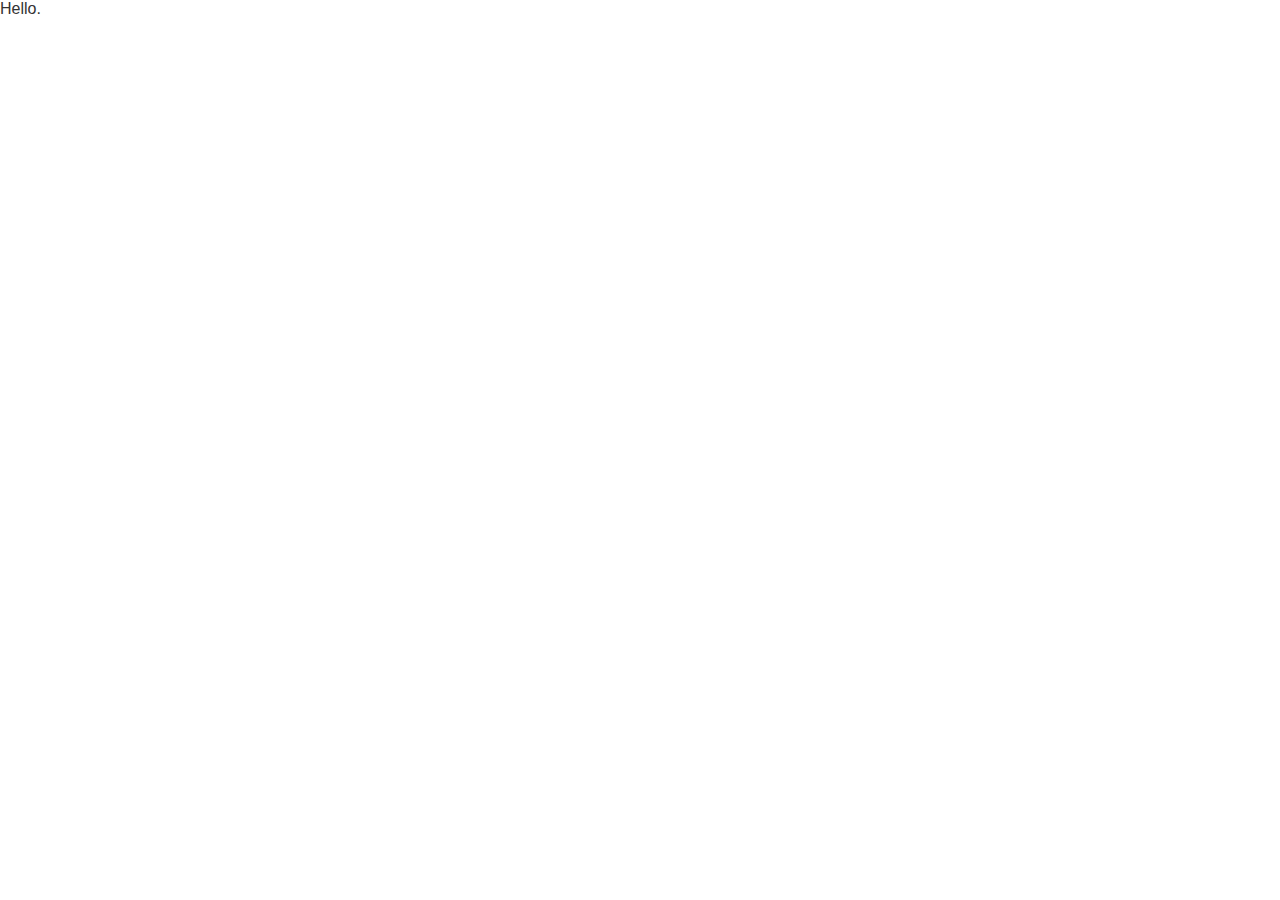
==== docs/index.html @ 70dafc52 "deploying" ====
<!doctype html><html lang="en"><head><meta charset="utf-8"/><meta name="viewport" content="width=device-width,initial-scale=1,user-scalable=yes"/><title>Hello</title><link href="./static/css/main.5907638f.chunk.css" rel="stylesheet"></head><body><div id="root"></div><script>!function(e){function r(r){for(var n,p,l=r[0],a=r[1],f=r[2],c=0,s=[];c<l.length;c++)p=l[c],Object.prototype.hasOwnProperty.call(o,p)&&o[p]&&s.push(o[p][0]),o[p]=0;for(n in a)Object.prototype.hasOwnProperty.call(a,n)&&(e[n]=a[n]);for(i&&i(r);s.length;)s.shift()();return u.push.apply(u,f||[]),t()}function t(){for(var e,r=0;r<u.length;r++){for(var t=u[r],n=!0,l=1;l<t.length;l++){var a=t[l];0!==o[a]&&(n=!1)}n&&(u.splice(r--,1),e=p(p.s=t[0]))}return e}var n={},o={1:0},u=[];function p(r){if(n[r])return n[r].exports;var t=n[r]={i:r,l:!1,exports:{}};return e[r].call(t.exports,t,t.exports,p),t.l=!0,t.exports}p.m=e,p.c=n,p.d=function(e,r,t){p.o(e,r)||Object.defineProperty(e,r,{enumerable:!0,get:t})},p.r=function(e){"undefined"!=typeof Symbol&&Symbol.toStringTag&&Object.defineProperty(e,Symbol.toStringTag,{value:"Module"}),Object.defineProperty(e,"__esModule",{value:!0})},p.t=function(e,r){if(1&r&&(e=p(e)),8&r)return e;if(4&r&&"object"==typeof e&&e&&e.__esModule)return e;var t=Object.create(null);if(p.r(t),Object.defineProperty(t,"default",{enumerable:!0,value:e}),2&r&&"string"!=typeof e)for(var n in e)p.d(t,n,function(r){return e[r]}.bind(null,n));return t},p.n=function(e){var r=e&&e.__esModule?function(){return e.default}:function(){return e};return p.d(r,"a",r),r},p.o=function(e,r){return Object.prototype.hasOwnProperty.call(e,r)},p.p="./";var l=this["webpackJsonpmy-app"]=this["webpackJsonpmy-app"]||[],a=l.push.bind(l);l.push=r,l=l.slice();for(var f=0;f<l.length;f++)r(l[f]);var i=a;t()}([])</script><script src="./static/js/2.afa5e601.chunk.js"></script><script src="./static/js/main.61639580.chunk.js"></script></body></html>
---- docs/static/css/main.5907638f.chunk.css ----
body{background-color:#fff;margin:0;padding:0;font-family:Helvetica,sans-serif;color:#333}
/*# sourceMappingURL=main.5907638f.chunk.css.map */
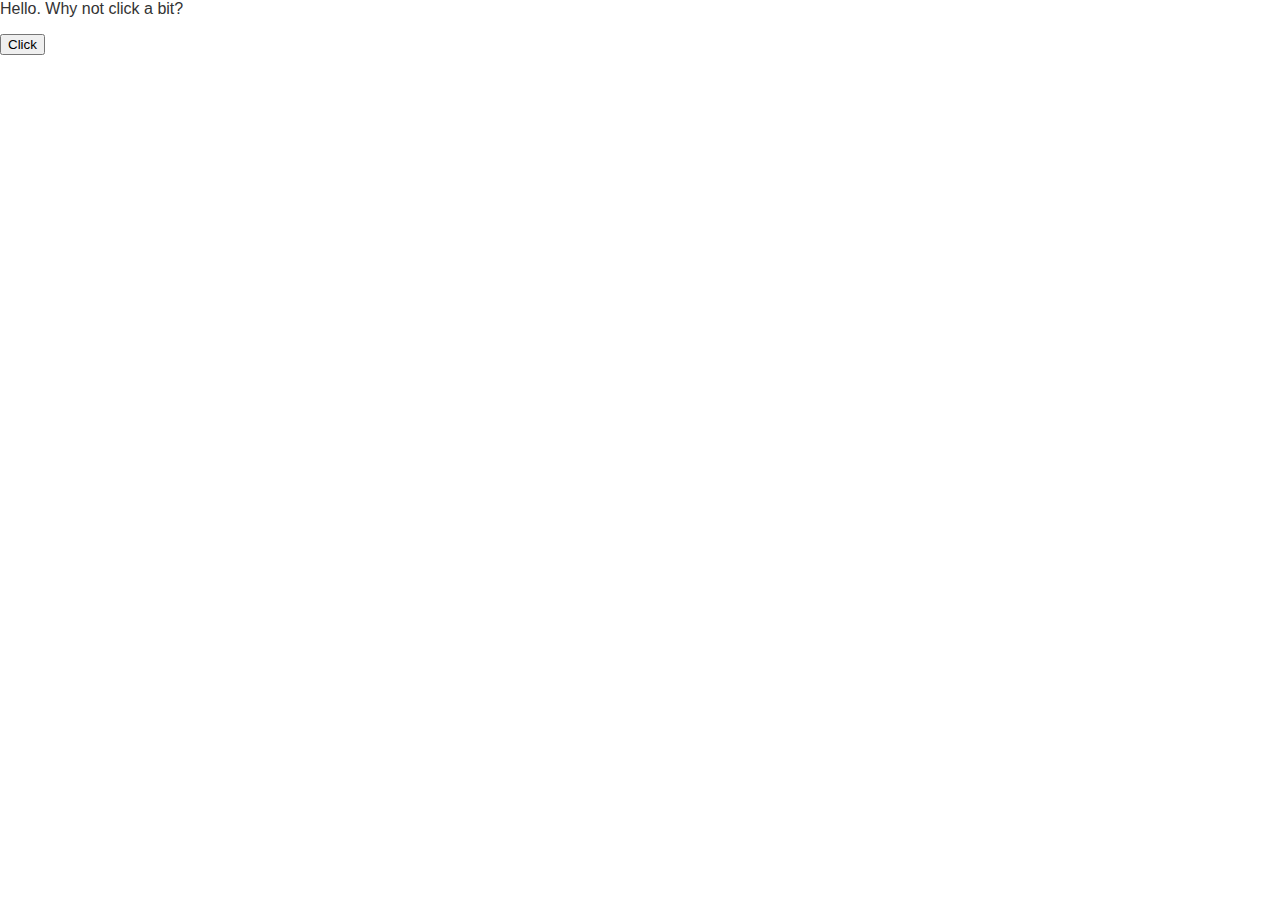
==== commit a08dd5ad: "Typeless actions" ====
--- a/docs/index.html
+++ b/docs/index.html
@@ -1 +1 @@
-<!doctype html><html lang="en"><head><meta charset="utf-8"/><meta name="viewport" content="width=device-width,initial-scale=1,user-scalable=yes"/><title>Hello</title><link href="./static/css/main.5907638f.chunk.css" rel="stylesheet"></head><body><div id="root"></div><script>!function(e){function r(r){for(var n,p,l=r[0],a=r[1],f=r[2],c=0,s=[];c<l.length;c++)p=l[c],Object.prototype.hasOwnProperty.call(o,p)&&o[p]&&s.push(o[p][0]),o[p]=0;for(n in a)Object.prototype.hasOwnProperty.call(a,n)&&(e[n]=a[n]);for(i&&i(r);s.length;)s.shift()();return u.push.apply(u,f||[]),t()}function t(){for(var e,r=0;r<u.length;r++){for(var t=u[r],n=!0,l=1;l<t.length;l++){var a=t[l];0!==o[a]&&(n=!1)}n&&(u.splice(r--,1),e=p(p.s=t[0]))}return e}var n={},o={1:0},u=[];function p(r){if(n[r])return n[r].exports;var t=n[r]={i:r,l:!1,exports:{}};return e[r].call(t.exports,t,t.exports,p),t.l=!0,t.exports}p.m=e,p.c=n,p.d=function(e,r,t){p.o(e,r)||Object.defineProperty(e,r,{enumerable:!0,get:t})},p.r=function(e){"undefined"!=typeof Symbol&&Symbol.toStringTag&&Object.defineProperty(e,Symbol.toStringTag,{value:"Module"}),Object.defineProperty(e,"__esModule",{value:!0})},p.t=function(e,r){if(1&r&&(e=p(e)),8&r)return e;if(4&r&&"object"==typeof e&&e&&e.__esModule)return e;var t=Object.create(null);if(p.r(t),Object.defineProperty(t,"default",{enumerable:!0,value:e}),2&r&&"string"!=typeof e)for(var n in e)p.d(t,n,function(r){return e[r]}.bind(null,n));return t},p.n=function(e){var r=e&&e.__esModule?function(){return e.default}:function(){return e};return p.d(r,"a",r),r},p.o=function(e,r){return Object.prototype.hasOwnProperty.call(e,r)},p.p="./";var l=this["webpackJsonpmy-app"]=this["webpackJsonpmy-app"]||[],a=l.push.bind(l);l.push=r,l=l.slice();for(var f=0;f<l.length;f++)r(l[f]);var i=a;t()}([])</script><script src="./static/js/2.afa5e601.chunk.js"></script><script src="./static/js/main.61639580.chunk.js"></script></body></html>+<!doctype html><html lang="en"><head><meta charset="utf-8"/><meta name="viewport" content="width=device-width,initial-scale=1,user-scalable=yes"/><title>Hello</title><link href="./static/css/main.5907638f.chunk.css" rel="stylesheet"></head><body><div id="root"></div><script>!function(e){function r(r){for(var n,p,l=r[0],a=r[1],f=r[2],c=0,s=[];c<l.length;c++)p=l[c],Object.prototype.hasOwnProperty.call(o,p)&&o[p]&&s.push(o[p][0]),o[p]=0;for(n in a)Object.prototype.hasOwnProperty.call(a,n)&&(e[n]=a[n]);for(i&&i(r);s.length;)s.shift()();return u.push.apply(u,f||[]),t()}function t(){for(var e,r=0;r<u.length;r++){for(var t=u[r],n=!0,l=1;l<t.length;l++){var a=t[l];0!==o[a]&&(n=!1)}n&&(u.splice(r--,1),e=p(p.s=t[0]))}return e}var n={},o={1:0},u=[];function p(r){if(n[r])return n[r].exports;var t=n[r]={i:r,l:!1,exports:{}};return e[r].call(t.exports,t,t.exports,p),t.l=!0,t.exports}p.m=e,p.c=n,p.d=function(e,r,t){p.o(e,r)||Object.defineProperty(e,r,{enumerable:!0,get:t})},p.r=function(e){"undefined"!=typeof Symbol&&Symbol.toStringTag&&Object.defineProperty(e,Symbol.toStringTag,{value:"Module"}),Object.defineProperty(e,"__esModule",{value:!0})},p.t=function(e,r){if(1&r&&(e=p(e)),8&r)return e;if(4&r&&"object"==typeof e&&e&&e.__esModule)return e;var t=Object.create(null);if(p.r(t),Object.defineProperty(t,"default",{enumerable:!0,value:e}),2&r&&"string"!=typeof e)for(var n in e)p.d(t,n,function(r){return e[r]}.bind(null,n));return t},p.n=function(e){var r=e&&e.__esModule?function(){return e.default}:function(){return e};return p.d(r,"a",r),r},p.o=function(e,r){return Object.prototype.hasOwnProperty.call(e,r)},p.p="./";var l=this["webpackJsonpmy-app"]=this["webpackJsonpmy-app"]||[],a=l.push.bind(l);l.push=r,l=l.slice();for(var f=0;f<l.length;f++)r(l[f]);var i=a;t()}([])</script><script src="./static/js/2.0b74666e.chunk.js"></script><script src="./static/js/main.a2caae9c.chunk.js"></script></body></html>